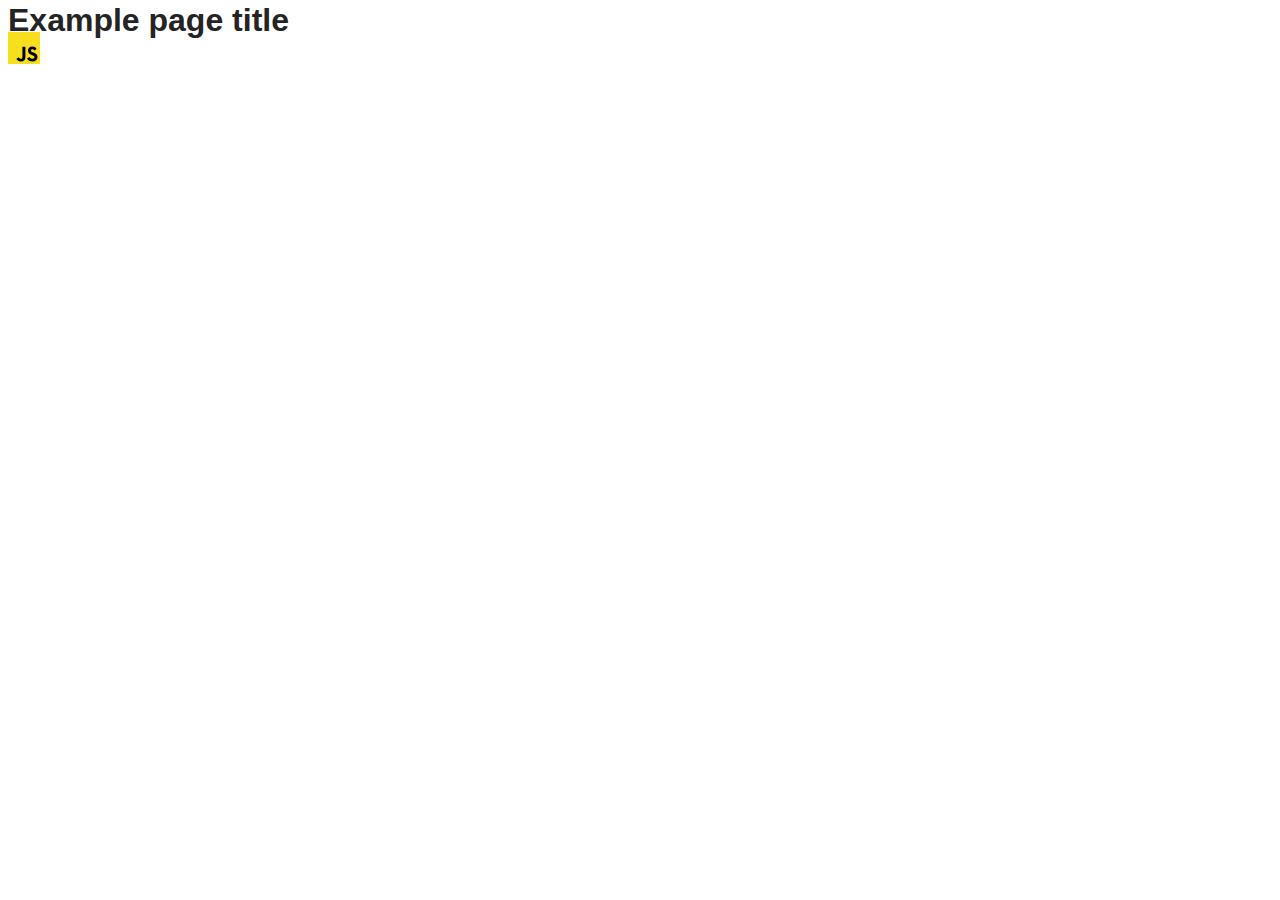
==== src/index.html @ 69da0775 "Initial commit" ====
<!DOCTYPE html>
<html lang="en">
  <head>
    <meta charset="UTF-8" />
    <link rel="icon" type="image/svg+xml" href="/favicon.svg" />
    <meta name="viewport" content="width=device-width, initial-scale=1.0" />
    <title>Vanilla App Template</title>
    <link rel="stylesheet" href="./css/styles.css" />
  </head>
  <body>
    <load ="partials/header.html" />

    <section>
      <h1>Example page title</h1>
      <!-- Path to images as from index.html file -->
      <img src="./img/javascript.svg" alt="" />
    </section>

    <!-- Loads the specified .html file -->
    <load ="partials/vite-promo.html" />

    <script type="module" src="./main.js"></script>
  </body>
</html>
---- src/css/styles.css ----
/**
  |============================
  | include css partials with
  | default @import url()
  |============================
*/
@import url('./reset.css');
@import url('./vite-promo.css');
@import url('./header.css');

:root {
  font-family: Inter, Avenir, Helvetica, Arial, sans-serif;
  font-size: 16px;
  line-height: 24px;
  font-weight: 400;

  color: #242424;
  background-color: rgba(255, 255, 255, 0.87);

  font-synthesis: none;
  text-rendering: optimizeLegibility;
  -webkit-font-smoothing: antialiased;
  -moz-osx-font-smoothing: grayscale;
  -webkit-text-size-adjust: 100%;
}
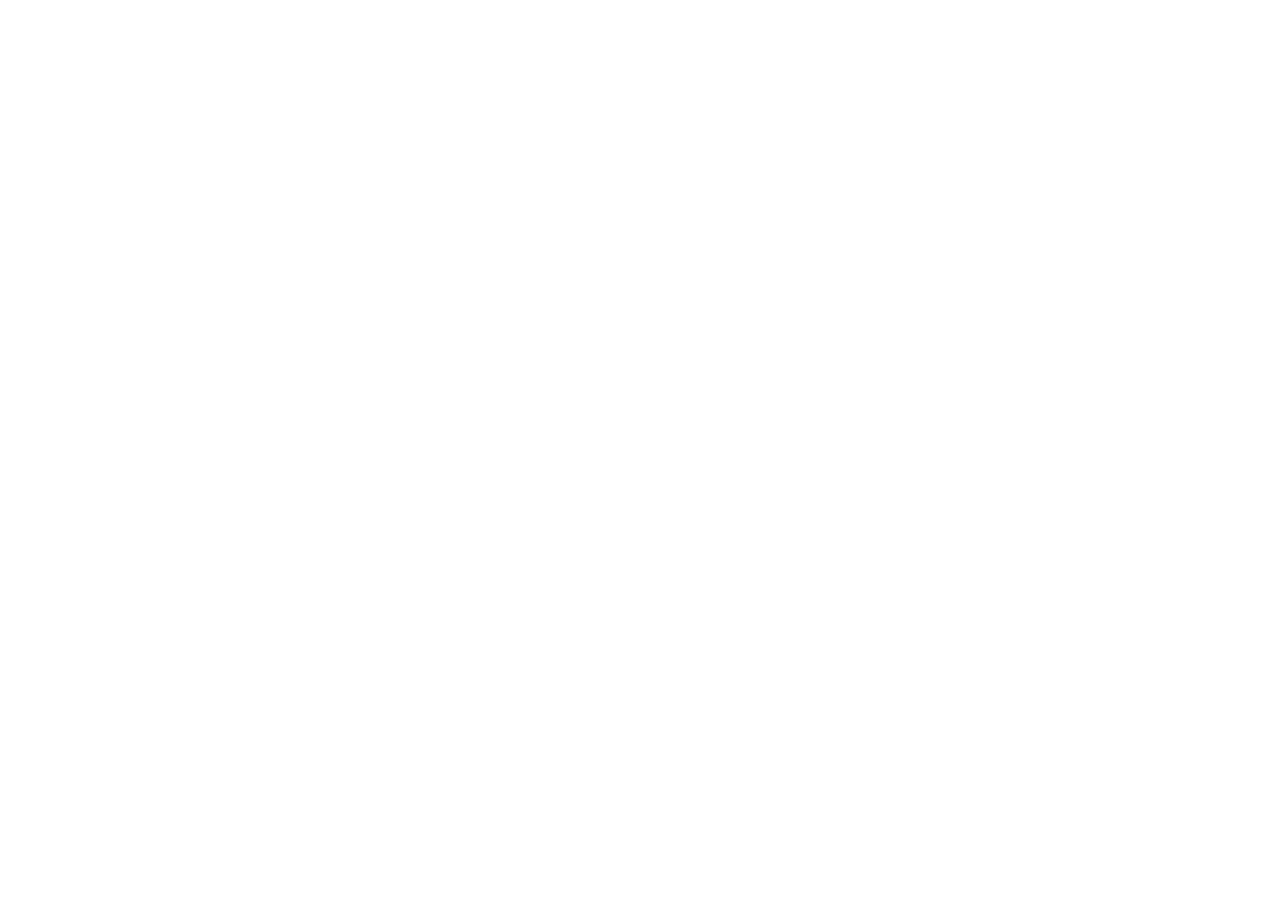
==== commit 7bbee391: "create project" ====
--- a/src/index.html
+++ b/src/index.html
@@ -8,17 +8,6 @@
     <link rel="stylesheet" href="./css/styles.css" />
   </head>
   <body>
-    <load ="partials/header.html" />
-
-    <section>
-      <h1>Example page title</h1>
-      <!-- Path to images as from index.html file -->
-      <img src="./img/javascript.svg" alt="" />
-    </section>
-
-    <!-- Loads the specified .html file -->
-    <load ="partials/vite-promo.html" />
-
-    <script type="module" src="./main.js"></script>
+    <script type="module" src="./js/"></script>
   </body>
 </html>
--- a/src/css/styles.css
+++ b/src/css/styles.css
@@ -1,25 +1 @@
-/**
-  |============================
-  | include css partials with
-  | default @import url()
-  |============================
-*/
-@import url('./reset.css');
-@import url('./vite-promo.css');
-@import url('./header.css');
-
-:root {
-  font-family: Inter, Avenir, Helvetica, Arial, sans-serif;
-  font-size: 16px;
-  line-height: 24px;
-  font-weight: 400;
-
-  color: #242424;
-  background-color: rgba(255, 255, 255, 0.87);
-
-  font-synthesis: none;
-  text-rendering: optimizeLegibility;
-  -webkit-font-smoothing: antialiased;
-  -moz-osx-font-smoothing: grayscale;
-  -webkit-text-size-adjust: 100%;
-}
+@import url("./reset.css");
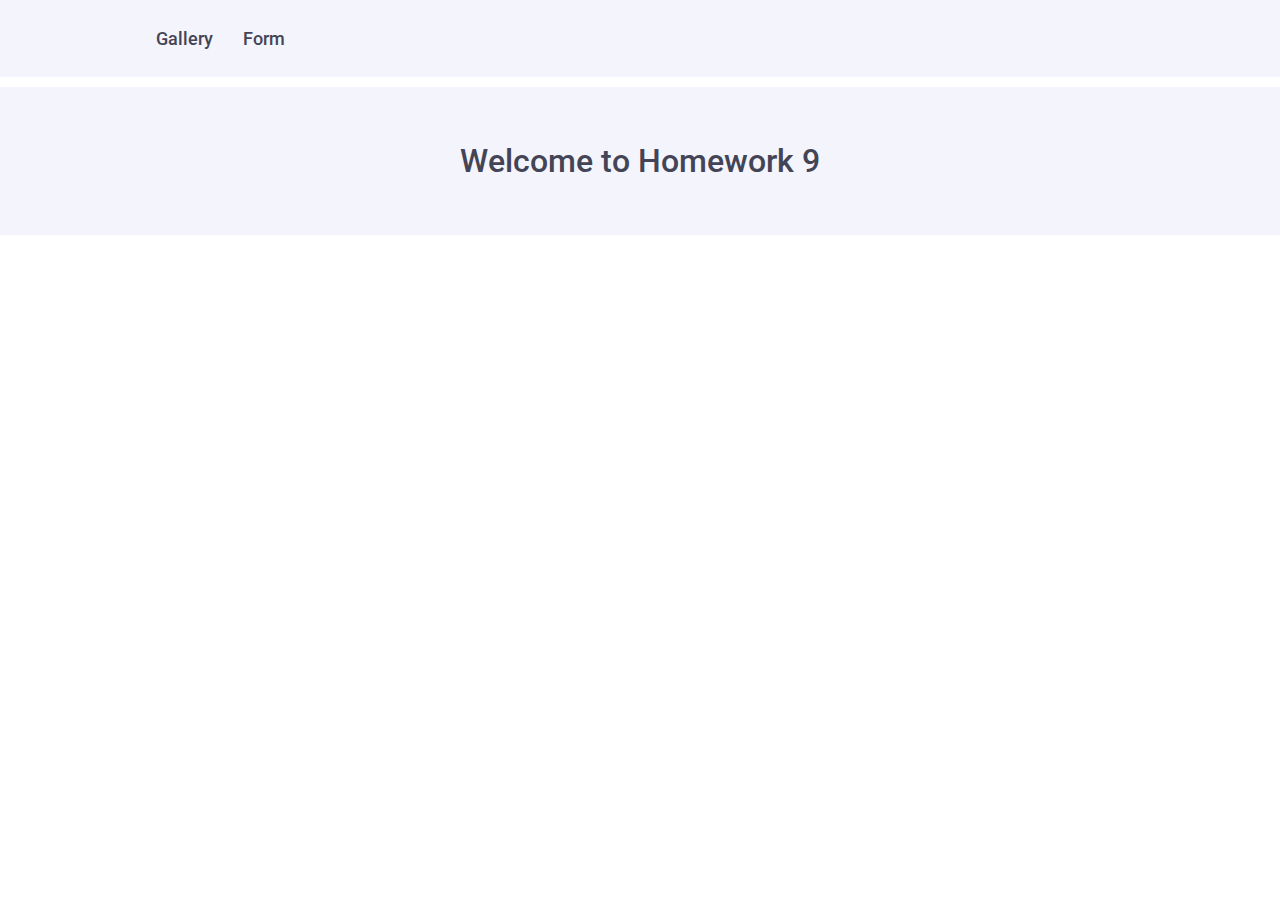
==== commit a7c21a19: "add files" ====
--- a/src/index.html
+++ b/src/index.html
@@ -4,10 +4,42 @@
     <meta charset="UTF-8" />
     <link rel="icon" type="image/svg+xml" href="/favicon.svg" />
     <meta name="viewport" content="width=device-width, initial-scale=1.0" />
-    <title>Vanilla App Template</title>
+    <link rel="preconnect" href="https://fonts.googleapis.com" />
+    <link rel="preconnect" href="https://fonts.gstatic.com" crossorigin />
+    <link
+      href="https://fonts.googleapis.com/css2?family=Raleway:wght@700&family=Roboto:wght@400;500;700&display=swap"
+      rel="stylesheet"
+    />
+    <title>Homework 9</title>
+    <link
+      rel="stylesheet"
+      href="https://cdnjs.cloudflare.com/ajax/libs/modern-normalize/2.0.0/modern-normalize.min.css"
+      integrity="sha512-4xo8blKMVCiXpTaLzQSLSw3KFOVPWhm/TRtuPVc4WG6kUgjH6J03IBuG7JZPkcWMxJ5huwaBpOpnwYElP/m6wg=="
+      crossorigin="anonymous"
+      referrerpolicy="no-referrer"
+    />
     <link rel="stylesheet" href="./css/styles.css" />
   </head>
   <body>
-    <script type="module" src="./js/"></script>
+    <header class="header">
+      <div class="container">
+        <nav class="menu">
+          <ul class="menu-list">
+            <li class="menu-item">
+              <a class="menu-link" href="1-gallery.html">Gallery</a>
+            </li>
+            <li class="menu-item">
+              <a class="menu-link" href="2-form.html">Form</a>
+            </li>
+          </ul>
+        </nav>
+      </div>
+    </header>
+
+    <section class="section">
+      <div class="container">
+        <p class="title">Welcome to Homework 9</p>
+      </div>
+    </section>
   </body>
 </html>
--- a/src/css/styles.css
+++ b/src/css/styles.css
@@ -1 +1,7 @@
-@import url("./reset.css");
+@import "./reset.css";
+@import "./index.css";
+@import "./header.css";
+@import "./section.css";
+@import "../../node_modules/simplelightbox/dist/simple-lightbox.min.css";
+@import "./gallery.css";
+@import "./form.css";
